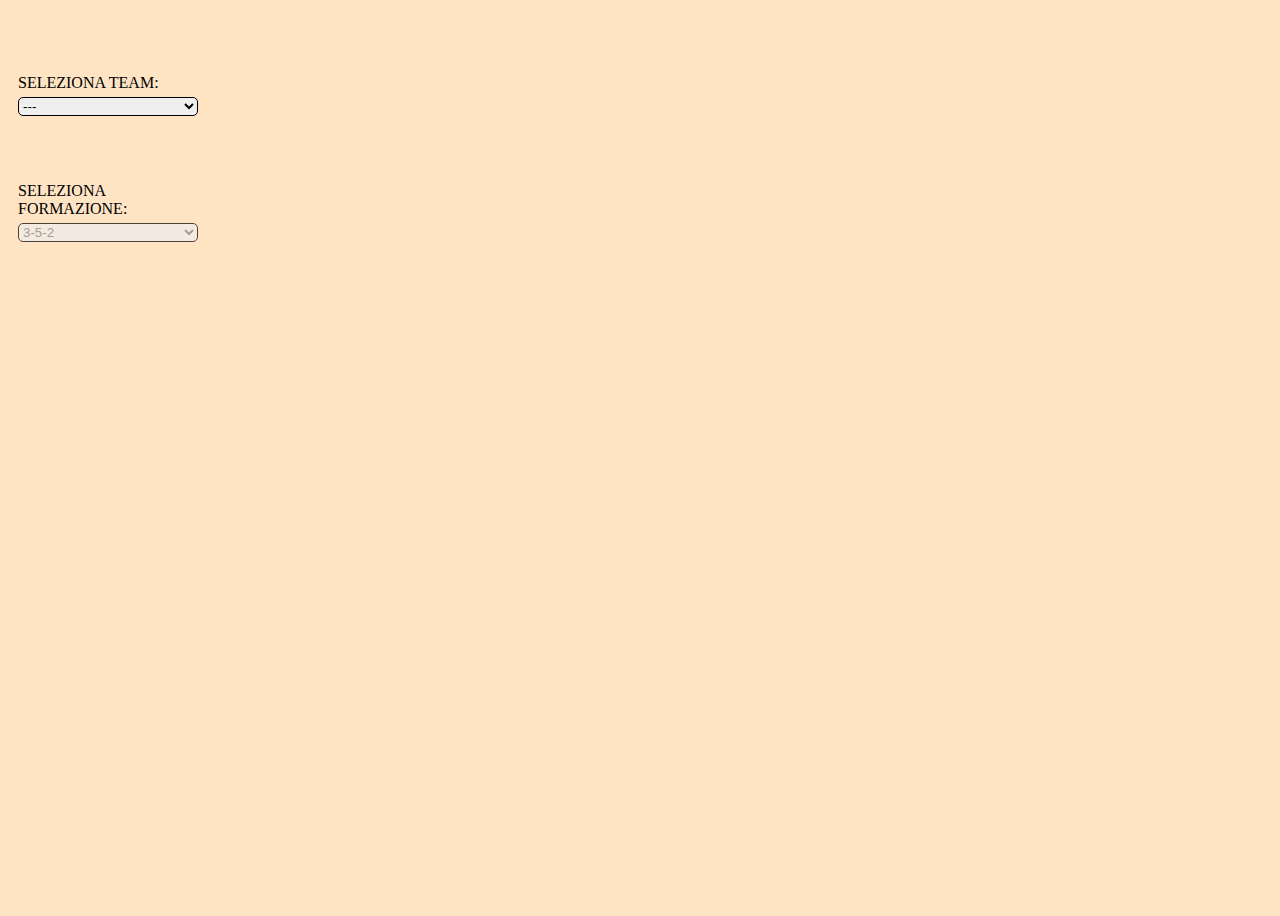
==== index2.html @ 2f5a4bcd "first commit" ====
<!DOCTYPE html>
<html lang="en">
<head>
    <meta charset="UTF-8">
    <meta name="viewport" content="width=device-width, initial-scale=1.0">
    <title>Document</title>
    <link rel="stylesheet" href="style2.css"></link>
</head>
<body>
    <div id="main-container">
        
        <form id="selection-form">
            <div id="select-team-container">
                SELEZIONA TEAM:
                <select class="select">
                    <option value="not-selected" >---</option>
                    <option value="A" >TEAM A</option>
                    <option value="B" >TEAM B</option>
                </select>
            </div>
            <div id="select-lineup-container">
                SELEZIONA FORMAZIONE:
                <select class="select">
                    <option value="3-5-2" selected>3-5-2</option>
                    <option value="4-4-2" >4-4-2</option>
                    <option value="4-5-1" >4-5-1</option>
                    <option value="3-4-3" >3-4-3</option>
                    <option value="1-8-1" >1-8-1</option>
                </select>
            </div>
        </form>
    </div>

    
    <script src="main.js" type="module"></script>
</body>
</html>
---- style2.css ----
body {
    background-color: bisque;
    width: 100vw;
    height: 100vh;
}

#main-container {
    display: grid;
    width: 100%;
    height: 100%;
    grid-template-columns: 200px 50% minmax(300px, 1fr);
    grid-template-rows: 1fr 1fr 1fr;
    grid-template-areas:  
        "selection lineup carousel"
        "filters lineup carousel"
        "filters lineup buttonstart";
}

#selection-form {
    grid-area: selection;
    display: flex;
    flex-direction: column;
    width: 100%;
    height: auto;
    justify-content: space-evenly;
    align-items: center;
}

#select-team-container,
#select-lineup-container {
    display: flex;
    flex-direction: column;
    gap: 5px;
    width: 90%;
}

.select {
    border: 1px solid black;
    border-radius: 5px;
}

#lineup-container {
    display: grid;
    grid-area: lineup;
    justify-items: center;
    align-items: center;
}

.lineup-player {
    background-color: white;
    width: 100px;
    height: 100px;
    border: 2px solid black;
    border-radius: 5px;
    transition-duration: 0.25s;
    transition-property: width, height;
    box-sizing: border-box;
}

.lineup-player-avatar {
    pointer-events: none;
    background-color: white;
    width: 100%;
    height: 100%;
}

.lineup-player-avatar-w-description {
    position: relative;
    border-radius: 5px 5px 0 0;
}

.lineup-player-description-container {
    display: flex;
    width: 100%;
    height: 0%;
    justify-content: space-between;
    transition-property: height;
    transition-duration: 0.25s;
    transition-timing-function: ease;
}

.lineup-player-description {
    width: 80%;
    border: 2px solid black;
    border-radius: 0 0 0 5px;
}

.lineup-player-description-container-show {
    background-color: white;
    text-align: center;
    height:25%;
    box-sizing: border-box;
}

.lineup-delete-button {
    width: 20%;
    background-color: red;
    color: white;
    border: 2px solid black;
    border-radius: 0 0 5px 0;
    cursor: pointer;
}


#carousel-players-container {
    position: relative;
    grid-area: carousel;
    justify-self: center;
    align-self: center;
    width: 80%;
    height: auto;
    aspect-ratio: 1.6;
    border: 2px solid black;
    border-radius: 9px;
}

#carousel-players {
    display: flex;
    flex-direction: row;
    flex-wrap: nowrap;
    overflow: hidden;
    height: 100%;
}

#carousel-players::-webkit-scrollbar {
    display: none;
}

.selectable-player {
    background-color: white;
    width: 100%;
    display: grid;
    flex: 1 0 100%;
    /* grid-template-columns: 180px 60px; */
    grid-template-columns: 75% 25%;
    border-radius: 9px;
    cursor: pointer;
}
.selectable-player[data-selectable = true]:hover {
    cursor: pointer;
}

.selectable-player[data-selectable = false]:hover {
    cursor: not-allowed;
}

.selectable-player-hidden {
    display: none;
}

.selected-player {
    opacity: 0.4;
    user-select: none;
}

.avatar-img-container {
    grid-column: 1;
    position: relative;
    max-width: 100%;
}

.avatar-img {
    max-width: 100%;
    max-height: 100%;
    position: absolute;
    pointer-events: none;
}

.stats-container {
    grid-column: 2;
    justify-self: start;
    align-self: center;
}

.button-carousel-left,
.button-carousel-right {
    position: absolute;
    width: 20%;
    top: 50%;
    transform: translateY(-50%);
    cursor: pointer;
}

.button-carousel-left {
    left: -20%;
}

.button-carousel-right {
    right: -20%;
}

.button-left-img, 
.button-right-img {
    width: 100%;
}

.hidden {
    display: none;
}

.drop-valid {
    border: 5px solid rgb(57, 255, 20);
    width: 150px;
    height: 150px;
}
.drop-invalid {
    border: 5px solid rgb(255, 20, 20);
    width: 150px;
    height: 150px;
}

#filters-form {
    grid-area: filters;
}


#filters-role-container {
    margin-left: 10px;
    display: flex;
    flex-direction: column;
    justify-content: start;
    align-items: start;
    width: 90%;
    gap: 10px;
}

#filters-gender-container {
    margin-left: 10px;
    display: flex;
    flex-direction: column;
    justify-content: start;
    align-items: start;
    width: 90%;
    gap: 10px;
}
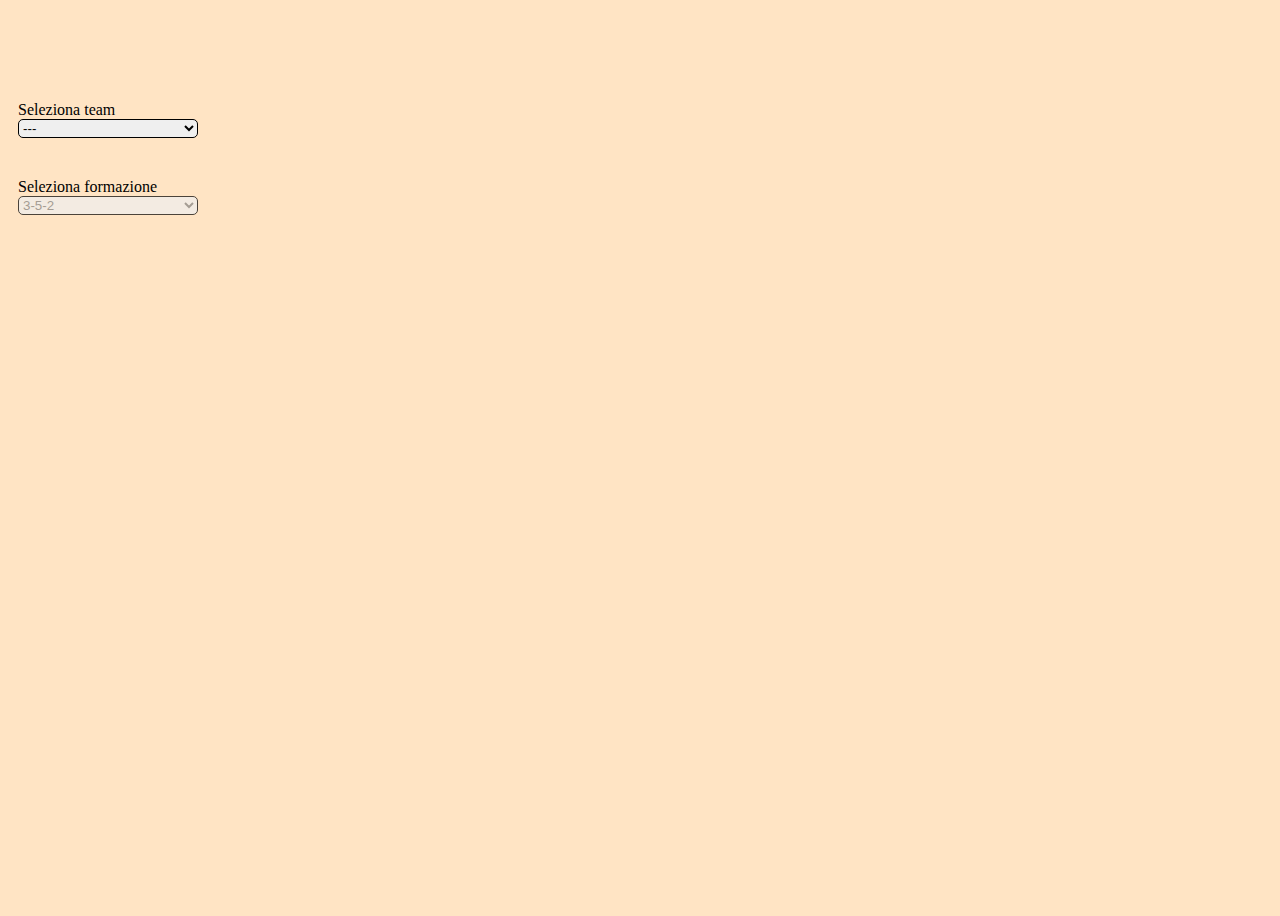
==== commit 5e5f6095: "updated project" ====
--- a/index2.html
+++ b/index2.html
@@ -11,16 +11,16 @@
         
         <form id="selection-form">
             <div id="select-team-container">
-                SELEZIONA TEAM:
-                <select class="select">
+                <label for="select-team">Seleziona team</label>
+                <select name="select-team" id="select-team">
                     <option value="not-selected" >---</option>
                     <option value="A" >TEAM A</option>
                     <option value="B" >TEAM B</option>
                 </select>
             </div>
             <div id="select-lineup-container">
-                SELEZIONA FORMAZIONE:
-                <select class="select">
+                <label for="select-lineup">Seleziona formazione</label>
+                <select name="select-lineup" id="select-lineup">
                     <option value="3-5-2" selected>3-5-2</option>
                     <option value="4-4-2" >4-4-2</option>
                     <option value="4-5-1" >4-5-1</option>
--- a/style2.css
+++ b/style2.css
@@ -8,7 +8,7 @@
     display: grid;
     width: 100%;
     height: 100%;
-    grid-template-columns: 200px 50% minmax(300px, 1fr);
+    grid-template-columns: 200px 50% minmax(300px, 500px);
     grid-template-rows: 1fr 1fr 1fr;
     grid-template-areas:  
         "selection lineup carousel"
@@ -22,19 +22,20 @@
     flex-direction: column;
     width: 100%;
     height: auto;
-    justify-content: space-evenly;
+    justify-content: center;
     align-items: center;
+    gap: 40px;
 }
 
 #select-team-container,
 #select-lineup-container {
     display: flex;
     flex-direction: column;
-    gap: 5px;
     width: 90%;
 }
 
-.select {
+#select-team,
+#select-lineup {
     border: 1px solid black;
     border-radius: 5px;
 }
@@ -120,6 +121,7 @@
     flex-wrap: nowrap;
     overflow: hidden;
     height: 100%;
+    scroll-snap-type: x mandatory;
 }
 
 #carousel-players::-webkit-scrollbar {
@@ -131,10 +133,10 @@
     width: 100%;
     display: grid;
     flex: 1 0 100%;
-    /* grid-template-columns: 180px 60px; */
     grid-template-columns: 75% 25%;
     border-radius: 9px;
     cursor: pointer;
+    scroll-snap-align: start;
 }
 .selectable-player[data-selectable = true]:hover {
     cursor: pointer;
